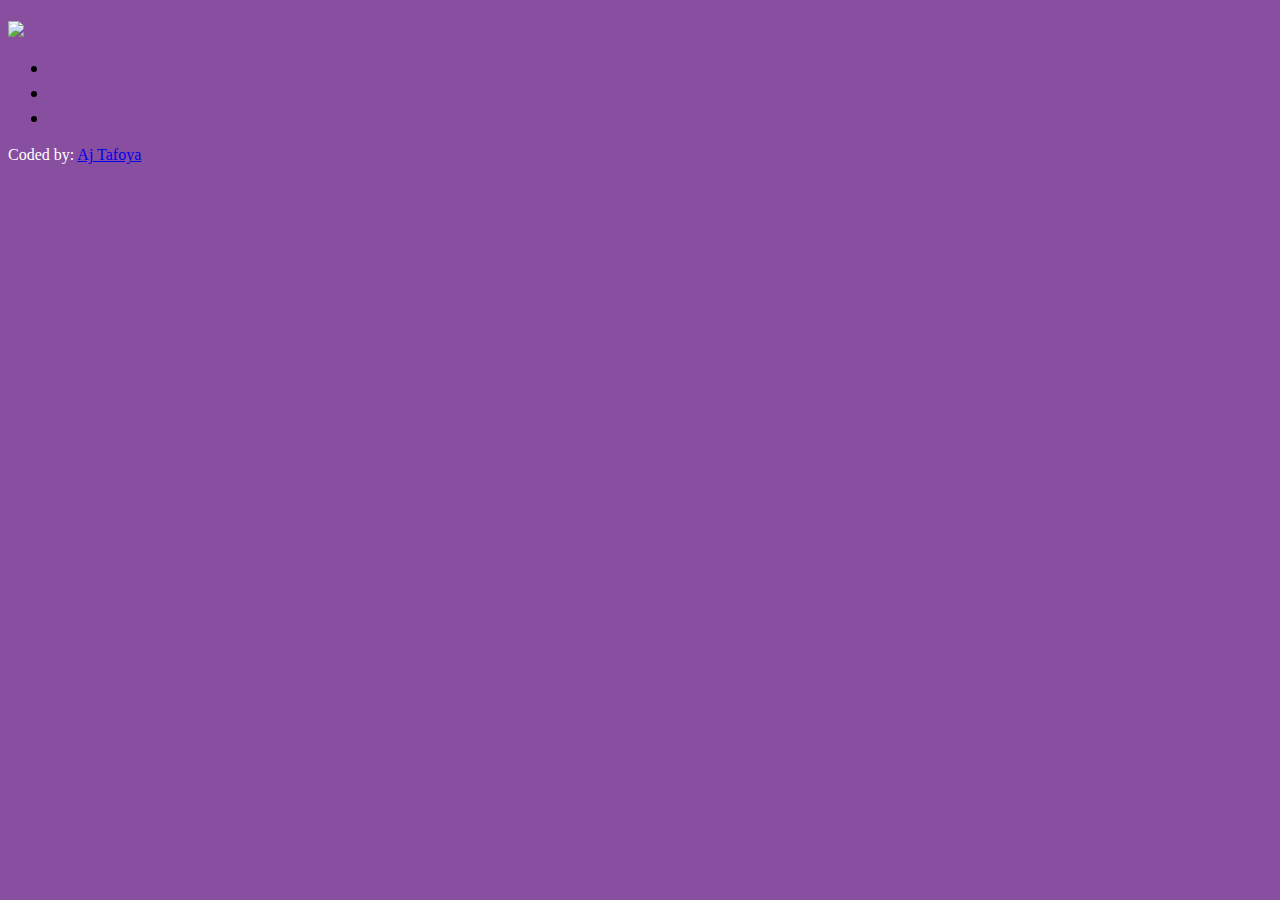
==== weather.html @ 4bdf357d "working" ====
<!DOCTYPE html>
<html>
<head>
<script src="https://ajax.googleapis.com/ajax/libs/jquery/3.2.1/jquery.min.js"></script>
<script type="text/javascript" src="weather.js"></script>
<link rel="stylesheet" href="https://maxcdn.bootstrapcdn.com/bootstrap/4.0.0-alpha.6/css/bootstrap.min.css" integrity="sha384-rwoIResjU2yc3z8GV/NPeZWAv56rSmLldC3R/AZzGRnGxQQKnKkoFVhFQhNUwEyJ" crossorigin="anonymous">
<link rel="stylesheet" type="text/css" href="weather.css">
</head>
<body>
<div class="text-center">
  <h1 id = "Location"></h1>
  <div id = "icon"><img  src="#"/></div>
<ul class="list-unstyled">
<li class="btn btn-default" id ="weatherType"></li>
<li class="btn btn-primary" id= "Ftemp"></li>
<li  class="btn btn-default" id= "windSpeed" ></li>
</ul> 
  <footer>
  <p>Coded by: <a href="https://www.linkedin.com/in/anthony-tafoya-b4361211a?trk=nav_responsive_tab_profile_pic" target="blank">Aj Tafoya</a></p>
  </footer>


</body>
</html>
---- weather.css ----
body {

background-color: #884EA0;
background-size: cover;

}
h1 {
  color:#ffffff;
}
.btn{
  font-size:20px;
  margin:2px;
}
footer{
  color:white;
}
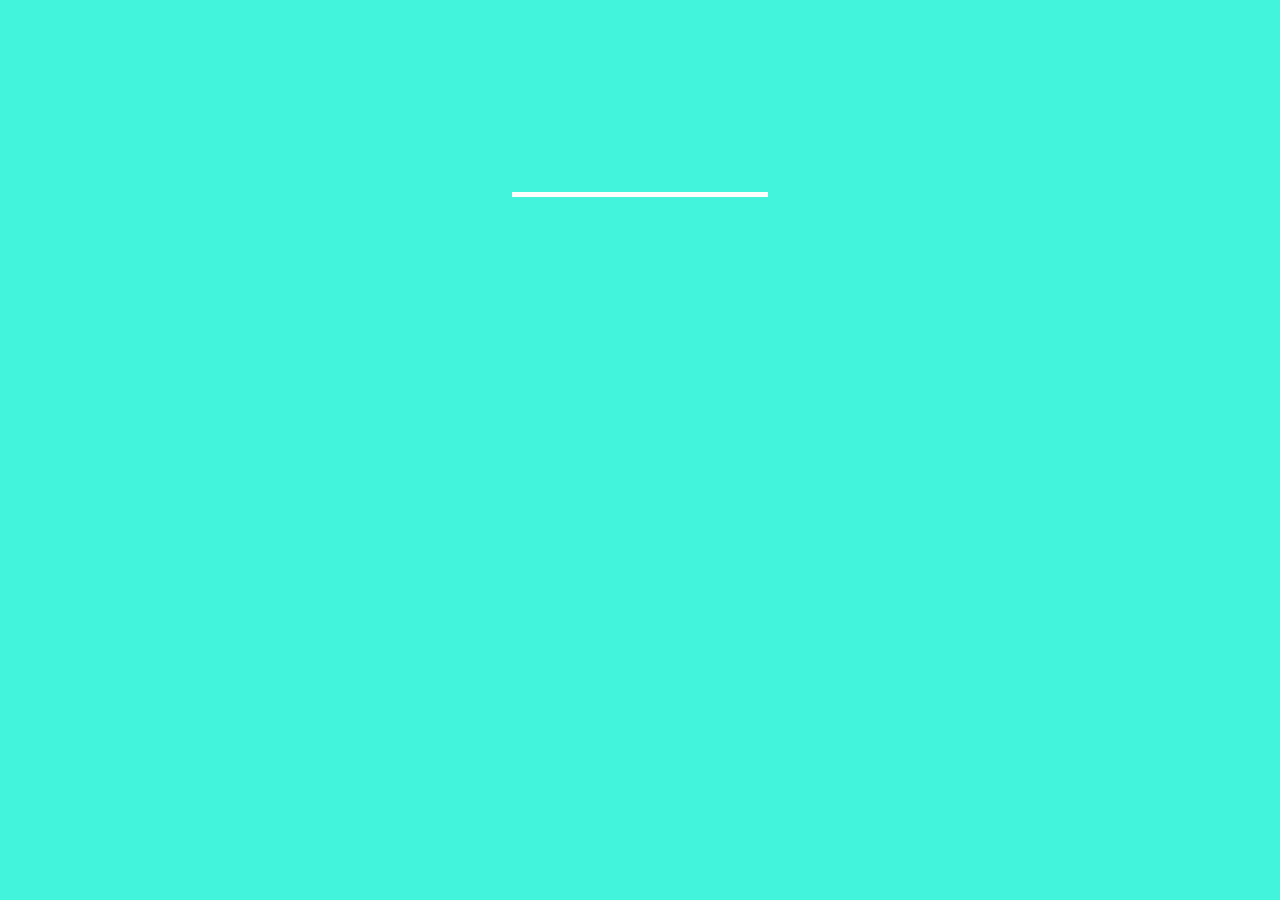
==== commit 54031813: "updated" ====
--- a/weather.html
+++ b/weather.html
@@ -1,24 +1,35 @@
 <!DOCTYPE html>
 <html>
-<head>
-<script src="https://ajax.googleapis.com/ajax/libs/jquery/3.2.1/jquery.min.js"></script>
-<script type="text/javascript" src="weather.js"></script>
-<link rel="stylesheet" href="https://maxcdn.bootstrapcdn.com/bootstrap/4.0.0-alpha.6/css/bootstrap.min.css" integrity="sha384-rwoIResjU2yc3z8GV/NPeZWAv56rSmLldC3R/AZzGRnGxQQKnKkoFVhFQhNUwEyJ" crossorigin="anonymous">
-<link rel="stylesheet" type="text/css" href="weather.css">
-</head>
-<body>
-<div class="text-center">
-  <h1 id = "Location"></h1>
-  <div id = "icon"><img  src="#"/></div>
-<ul class="list-unstyled">
-<li class="btn btn-default" id ="weatherType"></li>
-<li class="btn btn-primary" id= "Ftemp"></li>
-<li  class="btn btn-default" id= "windSpeed" ></li>
-</ul> 
-  <footer>
-  <p>Coded by: <a href="https://www.linkedin.com/in/anthony-tafoya-b4361211a?trk=nav_responsive_tab_profile_pic" target="blank">Aj Tafoya</a></p>
-  </footer>
+  <head>
+    <script src="https://ajax.googleapis.com/ajax/libs/jquery/3.2.1/jquery.min.js"></script>
+    <!-- Latest compiled and minified JavaScript -->
+<script src="https://maxcdn.bootstrapcdn.com/bootstrap/3.3.7/js/bootstrap.min.js"
+  integrity="sha384-Tc5IQib027qvyjSMfHjOMaLkfuWVxZxUPnCJA7l2mCWNIpG9mGCD8wGNIcPD7Txa" crossorigin="anonymous"></script>
+    <!-- Latest compiled and minified CSS -->
+<link rel="stylesheet" href="https://maxcdn.bootstrapcdn.com/bootstrap/3.3.7/css/bootstrap.min.css"
+integrity="sha384-BVYiiSIFeK1dGmJRAkycuHAHRg32OmUcww7on3RYdg4Va+PmSTsz/K68vbdEjh4u" crossorigin="anonymous">
+
+<!-- Optional theme -->
+<link rel="stylesheet" href="https://maxcdn.bootstrapcdn.com/bootstrap/3.3.7/css/bootstrap-theme.min.css"
+integrity="sha384-rHyoN1iRsVXV4nD0JutlnGaslCJuC7uwjduW9SVrLvRYooPp2bWYgmgJQIXwl/Sp" crossorigin="anonymous">
+    <link rel="stylesheet" href="weather.css">
+    <meta charset="utf-8">
+    <title>Weather App</title>
+  </head>
+  <body>
 
 
-</body>
+    <div id="info" class="container-fluid">
+
+      <div id="location" class=""></div>
+      <div id="icon"></div>
+      <div id="temp" class="inline-block"></div>
+      <div id="desc"></div>
+
+
+    </div>
+
+
+    <script type="text/javascript" src="weather.js"></script>
+  </body>
 </html>
--- a/weather.css
+++ b/weather.css
@@ -1,16 +1,31 @@
-body {
-
-background-color: #884EA0;
-background-size: cover;
+body{
+  background:#42f4dc;
+  margin:0;
+  font-family: impact, courier, helvetica;
+}
+#info{
+  background: #ffffff;
+  text-align: center;
+  margin:15% 40% 15% 40%;
+}
+#location{
+  font-size: x-large;
+}
+#time{
 
 }
-h1 {
-  color:#ffffff;
+#icon{
+margin: 2% 0 2% 0;
+width:auto;
+
 }
-.btn{
-  font-size:20px;
-  margin:2px;
+#temp{
+  font-size: x-large;
 }
-footer{
-  color:white;
-}+#degree{
+  height:25%;
+  margin-left:5%;
+}
+#desc{
+
+}
